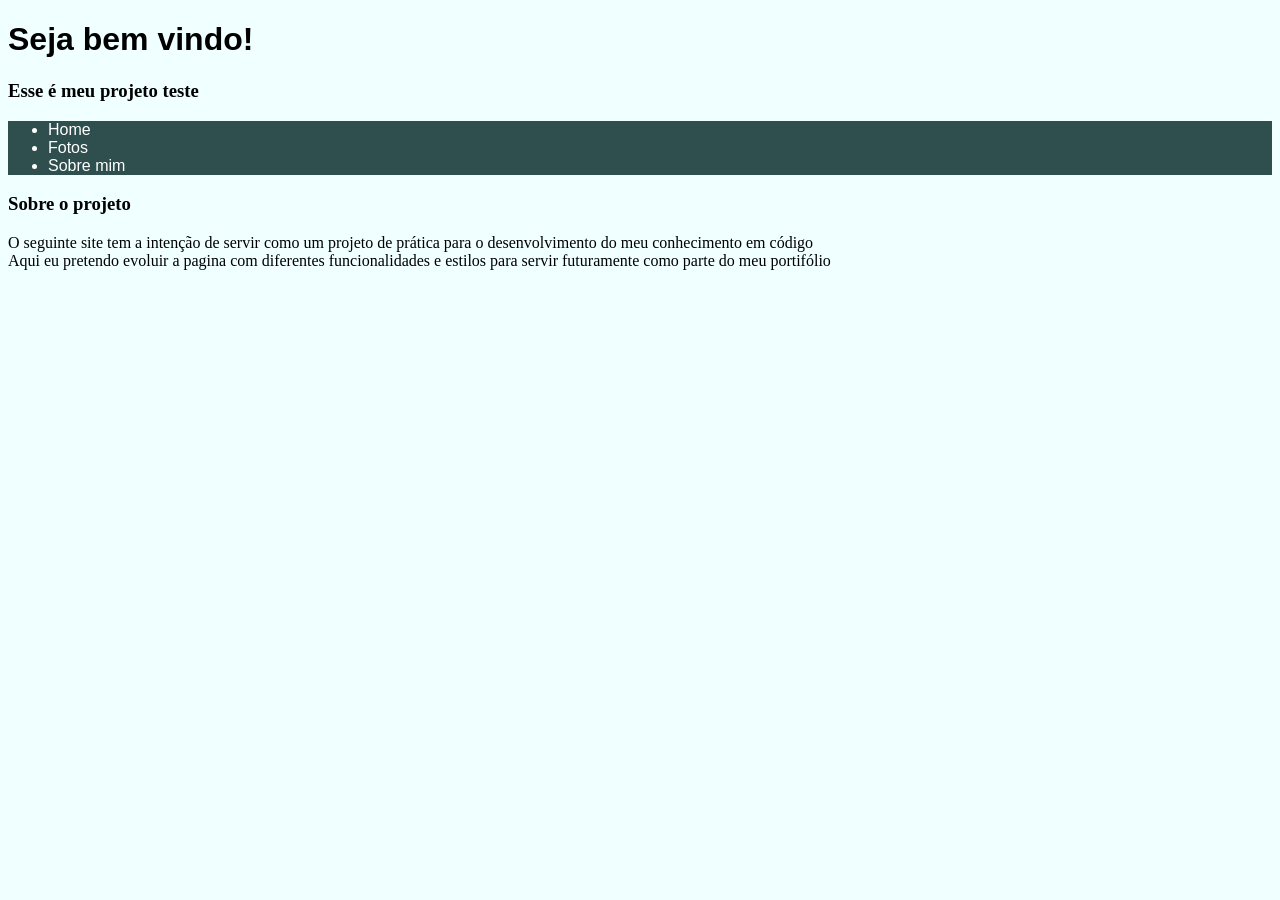
==== index.html @ 3089bfc0 "Adicionado a folha de css assim como alguns estilos" ====
<!DOCTYPE html>
<html lang="en">
<head>
    <meta charset="UTF-8">
    <meta name="viewport" content="width=device-width, initial-scale=1.0">
    <link rel="stylesheet" href="style.css">
    <title>My test project</title>
</head>
<body>
    <h1>Seja bem vindo!</h1>
    <h3>Esse é meu projeto teste</h3>
     
    <nav>
        <ul>
            <li>Home</li>
            <li>Fotos</li>
            <li>Sobre mim</li>
        </ul>
    </nav>

    <main>
        <h3>Sobre o projeto</h3>

        <p>O seguinte site tem a intenção de servir como um projeto de prática para o desenvolvimento do meu conhecimento em código<br>
        Aqui eu pretendo evoluir a pagina com diferentes funcionalidades e estilos para servir futuramente como parte do meu portifólio</p>
    </main>
</body>
</html>
---- style.css ----
body{
    background-color: azure;
}

nav {
    color: white;
    background-color: darkslategrey;
    font-family: 'Franklin Gothic Medium', 'Arial Narrow', Arial, sans-serif;
    height: auto;
    width: auto;
    padding: 0pt;
    margin: 0pt;
    border-left: 0pt;
}

h1{ 
    font-family: Impact, Haettenschweiler, 'Arial Narrow Bold', sans-serif;
}
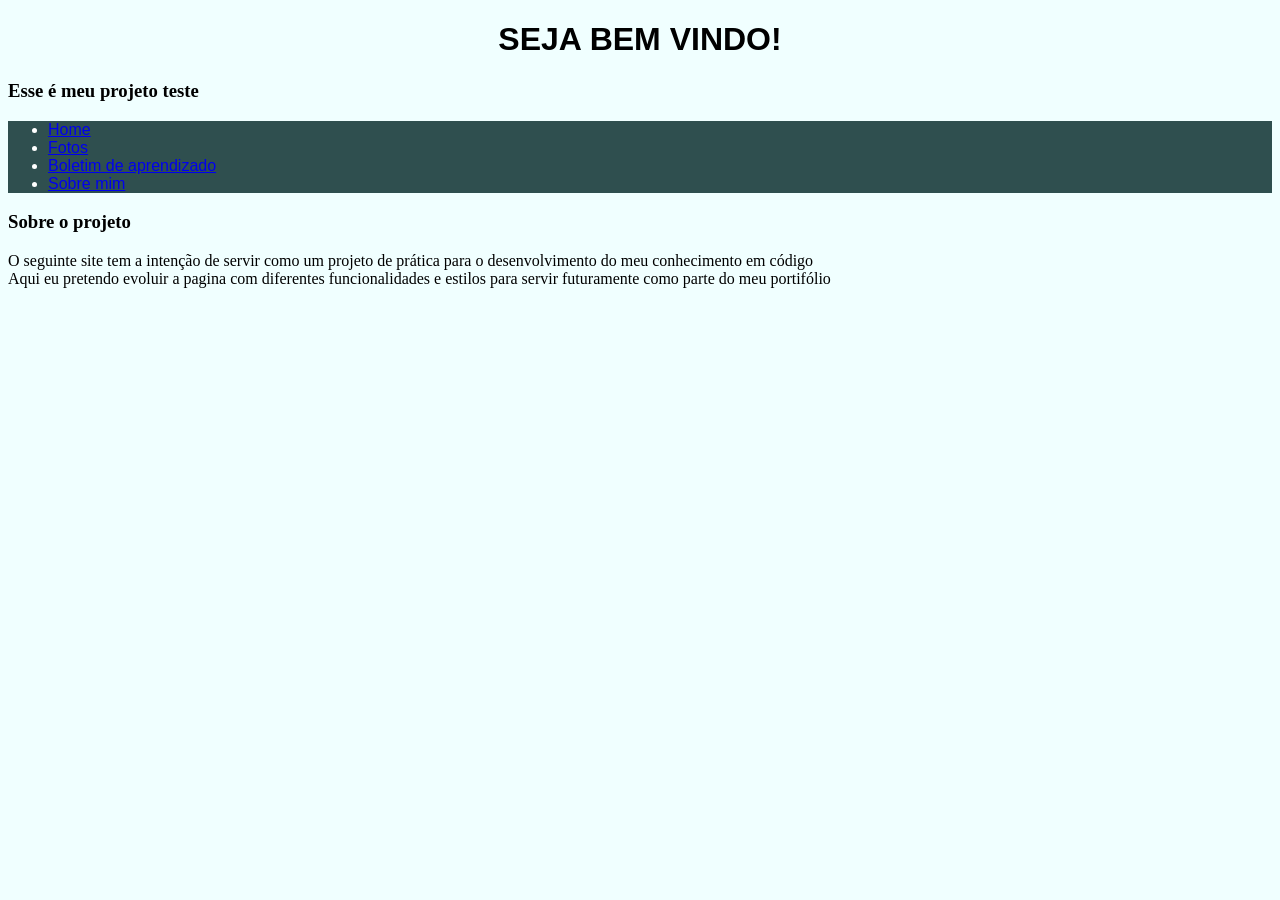
==== commit 52cfd218: "Adicionada a pagina de boletins" ====
--- a/index.html
+++ b/index.html
@@ -7,14 +7,15 @@
     <title>My test project</title>
 </head>
 <body>
-    <h1>Seja bem vindo!</h1>
+    <h1>SEJA BEM VINDO!</h1>
     <h3>Esse é meu projeto teste</h3>
      
     <nav>
         <ul>
-            <li>Home</li>
-            <li>Fotos</li>
-            <li>Sobre mim</li>
+            <li><a href="./index.html">Home</a></li>
+            <li><a href="./album.html">Fotos</a></li>
+            <li><a href="./notes.html">Boletim de aprendizado</a></li>
+            <li><a href="./aboutme.html">Sobre mim</a></li>
         </ul>
     </nav>
 
--- a/style.css
+++ b/style.css
@@ -14,5 +14,6 @@
 }
 
 h1{ 
+    text-align: center;
     font-family: Impact, Haettenschweiler, 'Arial Narrow Bold', sans-serif;
 }
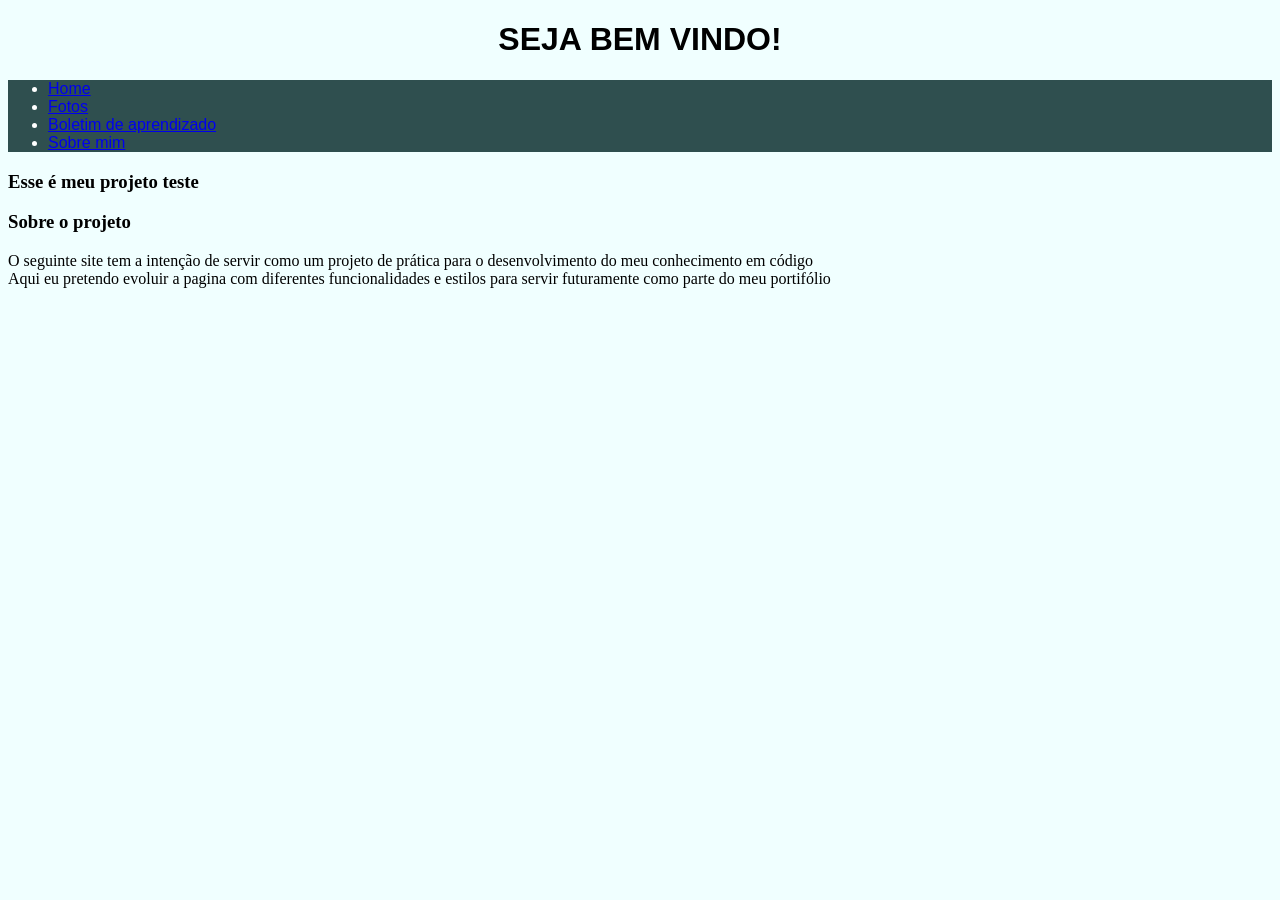
==== commit 2c841626: "Ajustado o layout de todas as paginas" ====
--- a/index.html
+++ b/index.html
@@ -8,8 +8,7 @@
 </head>
 <body>
     <h1>SEJA BEM VINDO!</h1>
-    <h3>Esse é meu projeto teste</h3>
-     
+
     <nav>
         <ul>
             <li><a href="./index.html">Home</a></li>
@@ -18,6 +17,8 @@
             <li><a href="./aboutme.html">Sobre mim</a></li>
         </ul>
     </nav>
+    
+    <h3>Esse é meu projeto teste</h3>
 
     <main>
         <h3>Sobre o projeto</h3>
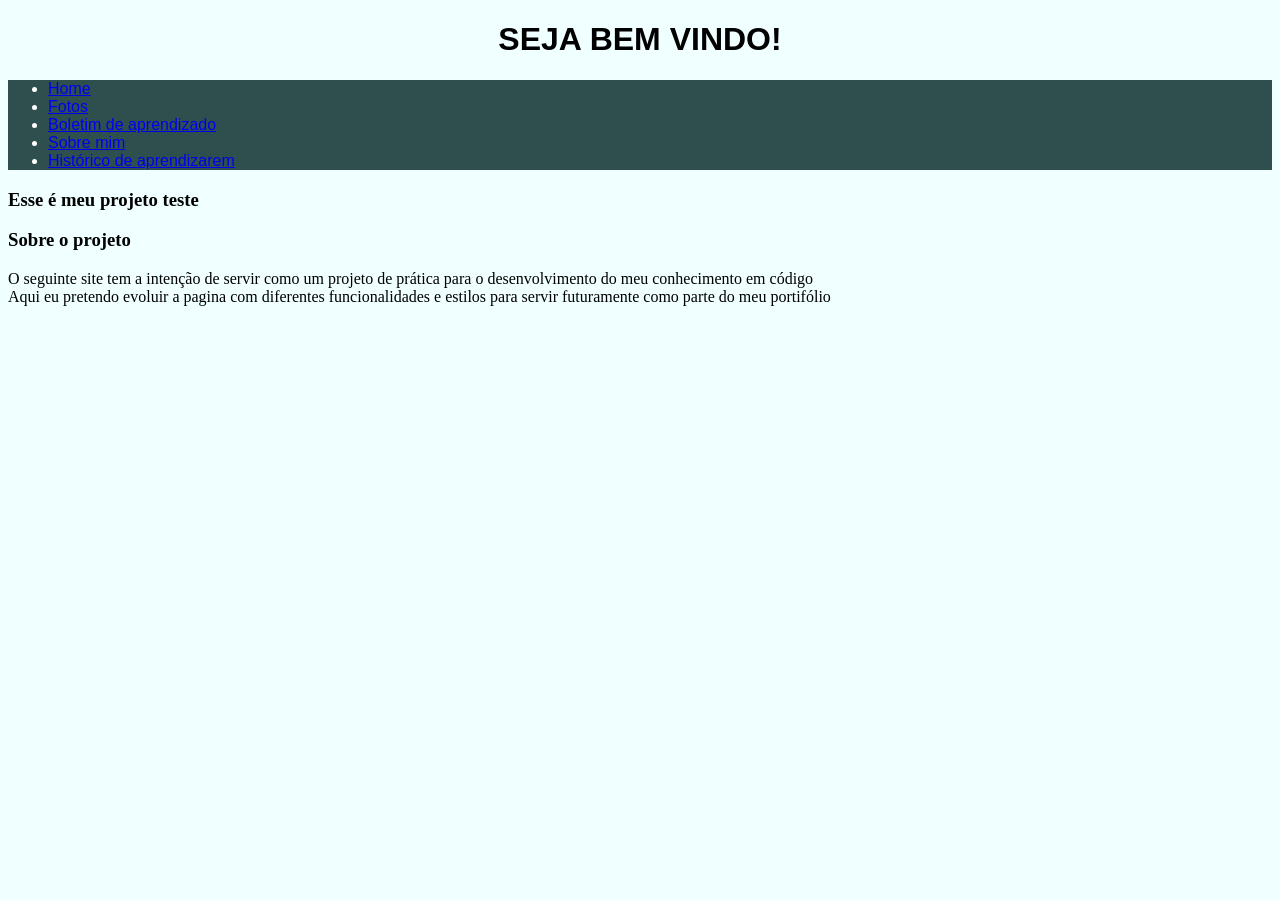
==== commit 0ffad857: "Criada a página de histórico de aprendizado" ====
--- a/index.html
+++ b/index.html
@@ -15,6 +15,7 @@
             <li><a href="./album.html">Fotos</a></li>
             <li><a href="./notes.html">Boletim de aprendizado</a></li>
             <li><a href="./aboutme.html">Sobre mim</a></li>
+            <li><a href="./history">Histórico de aprendizarem</a></li>
         </ul>
     </nav>
     
